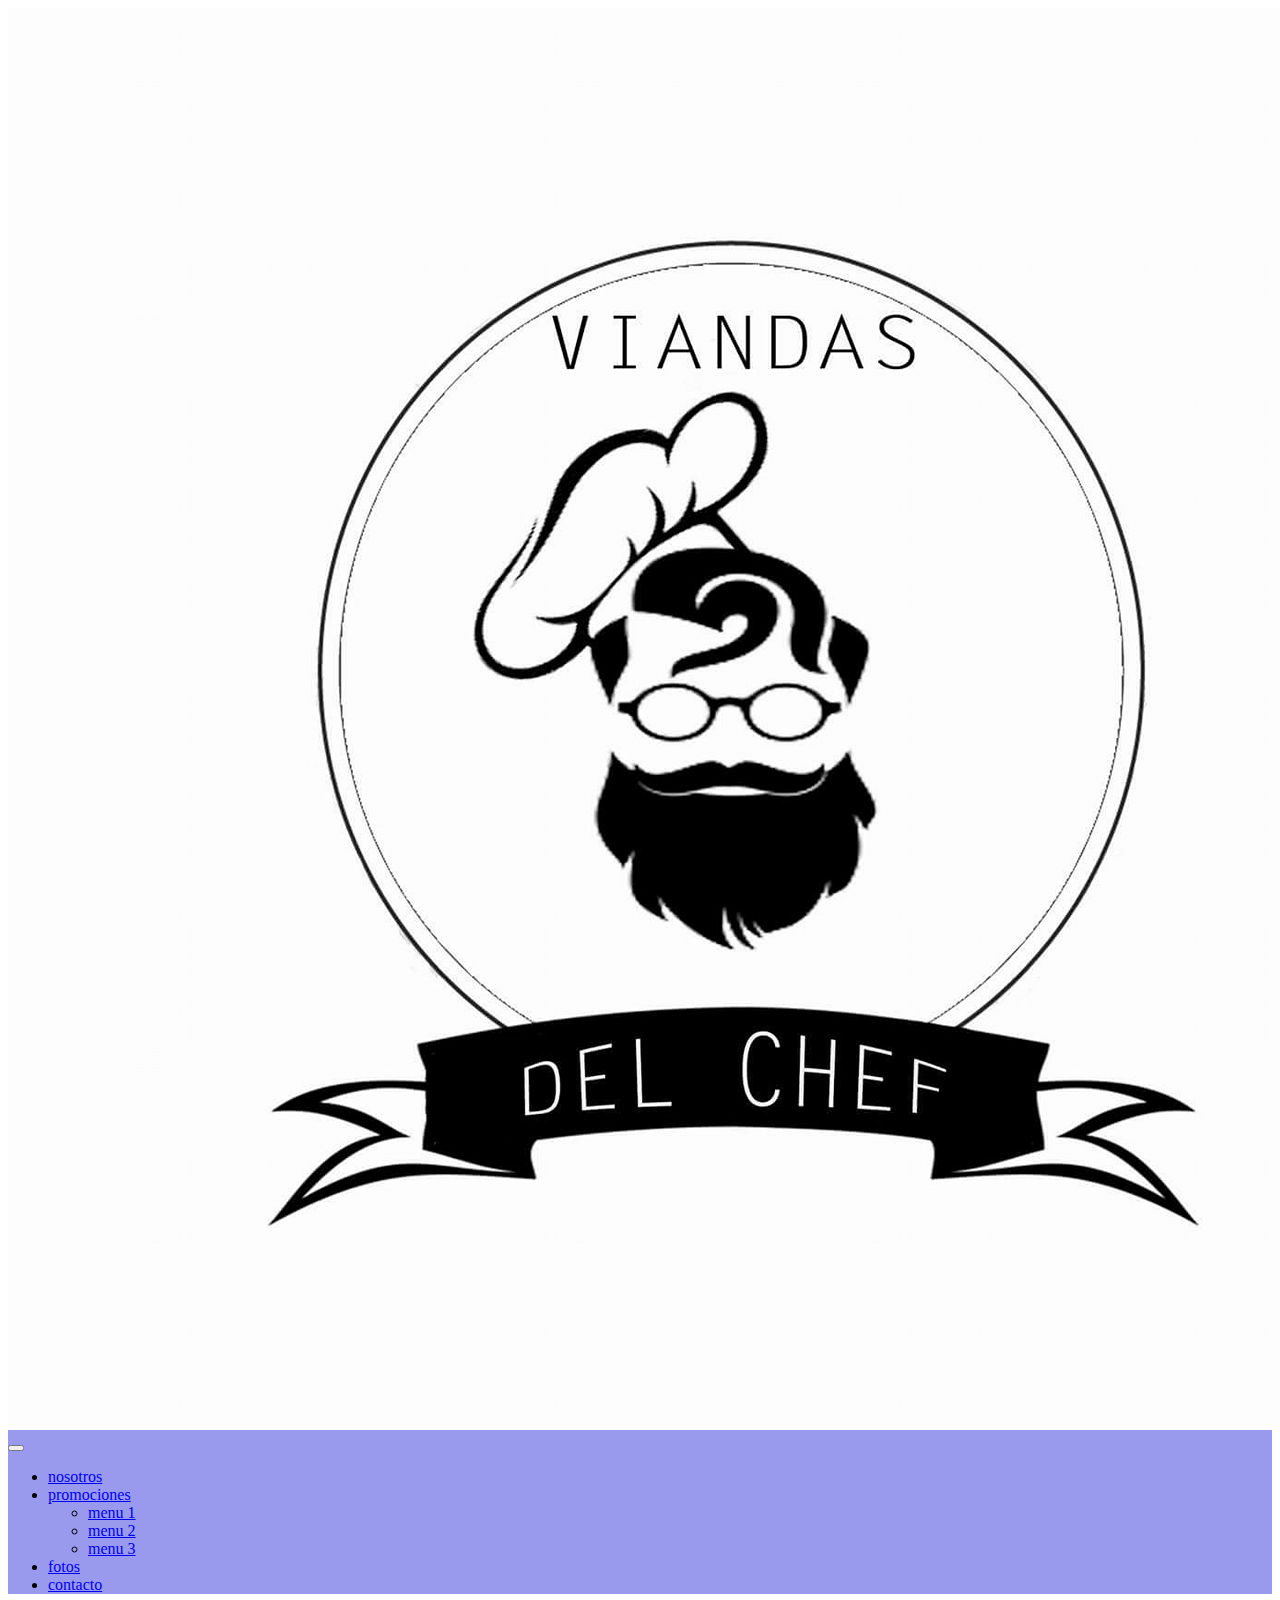
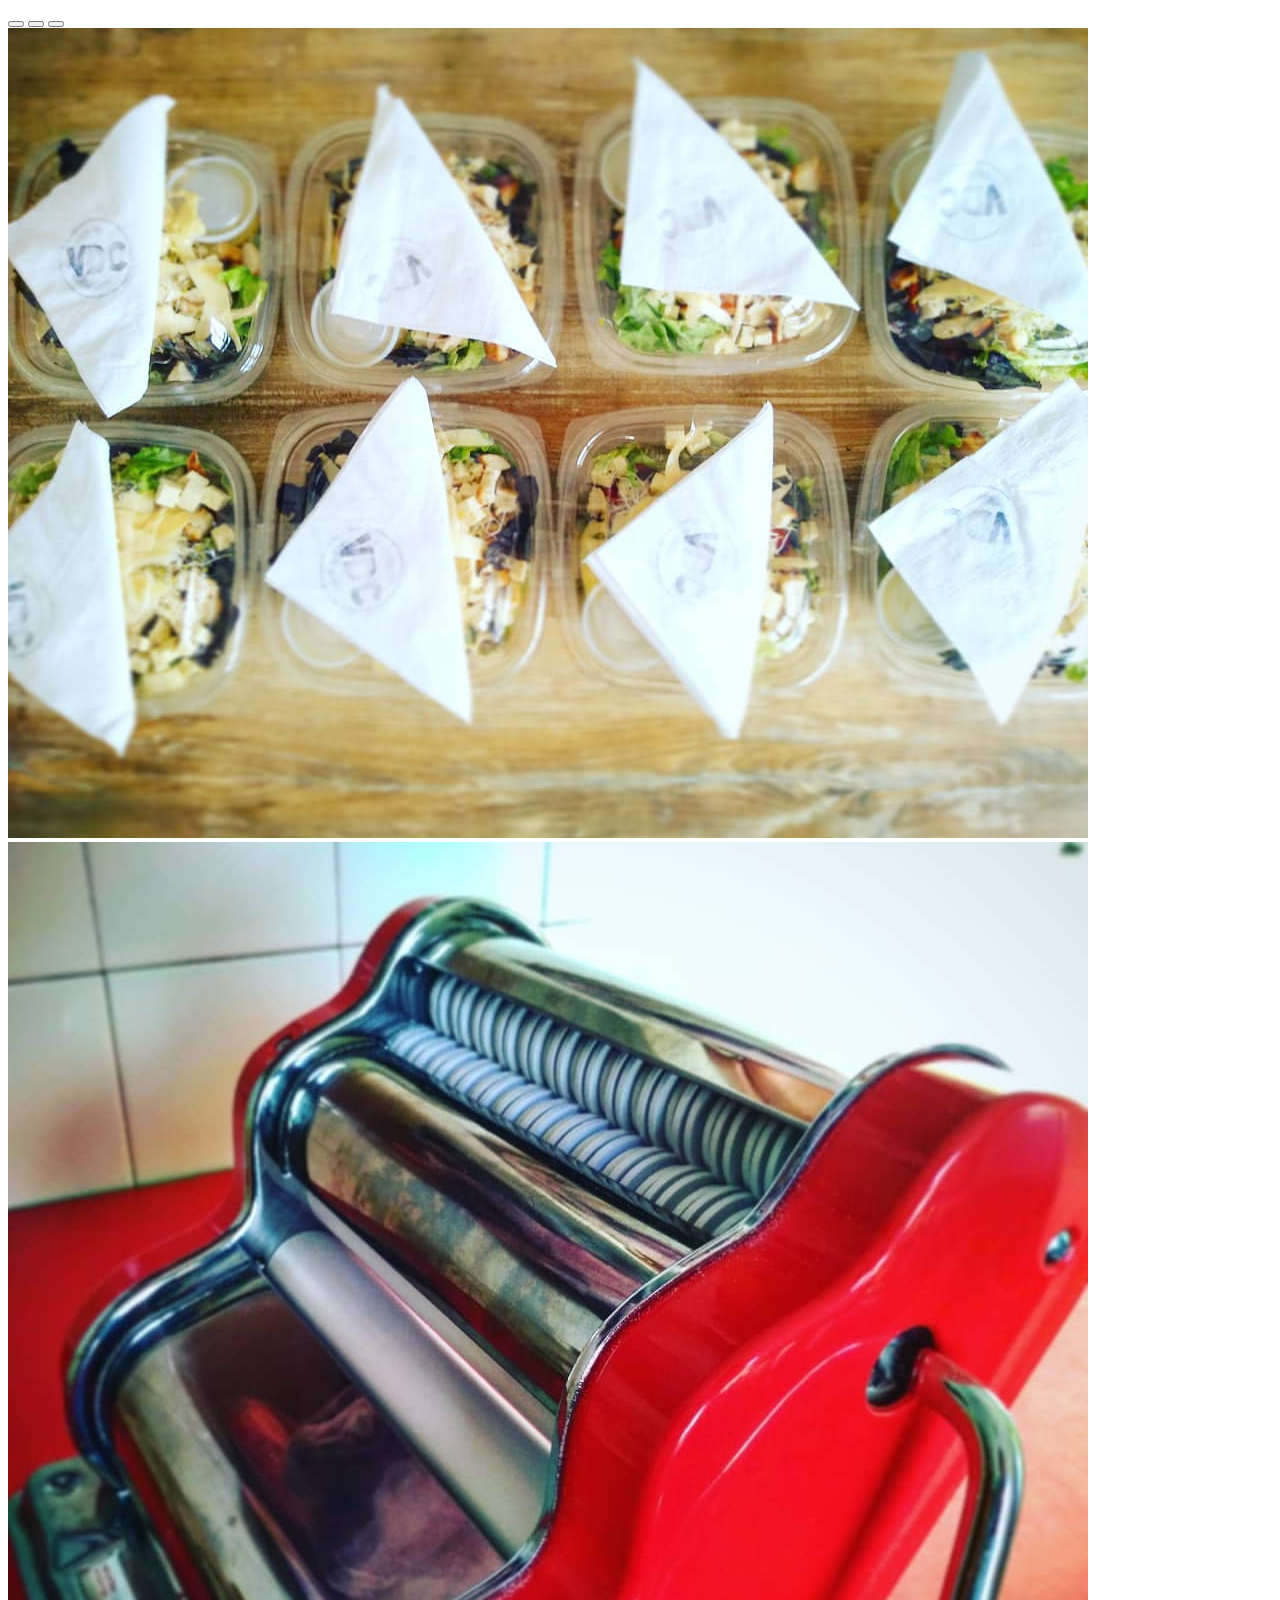
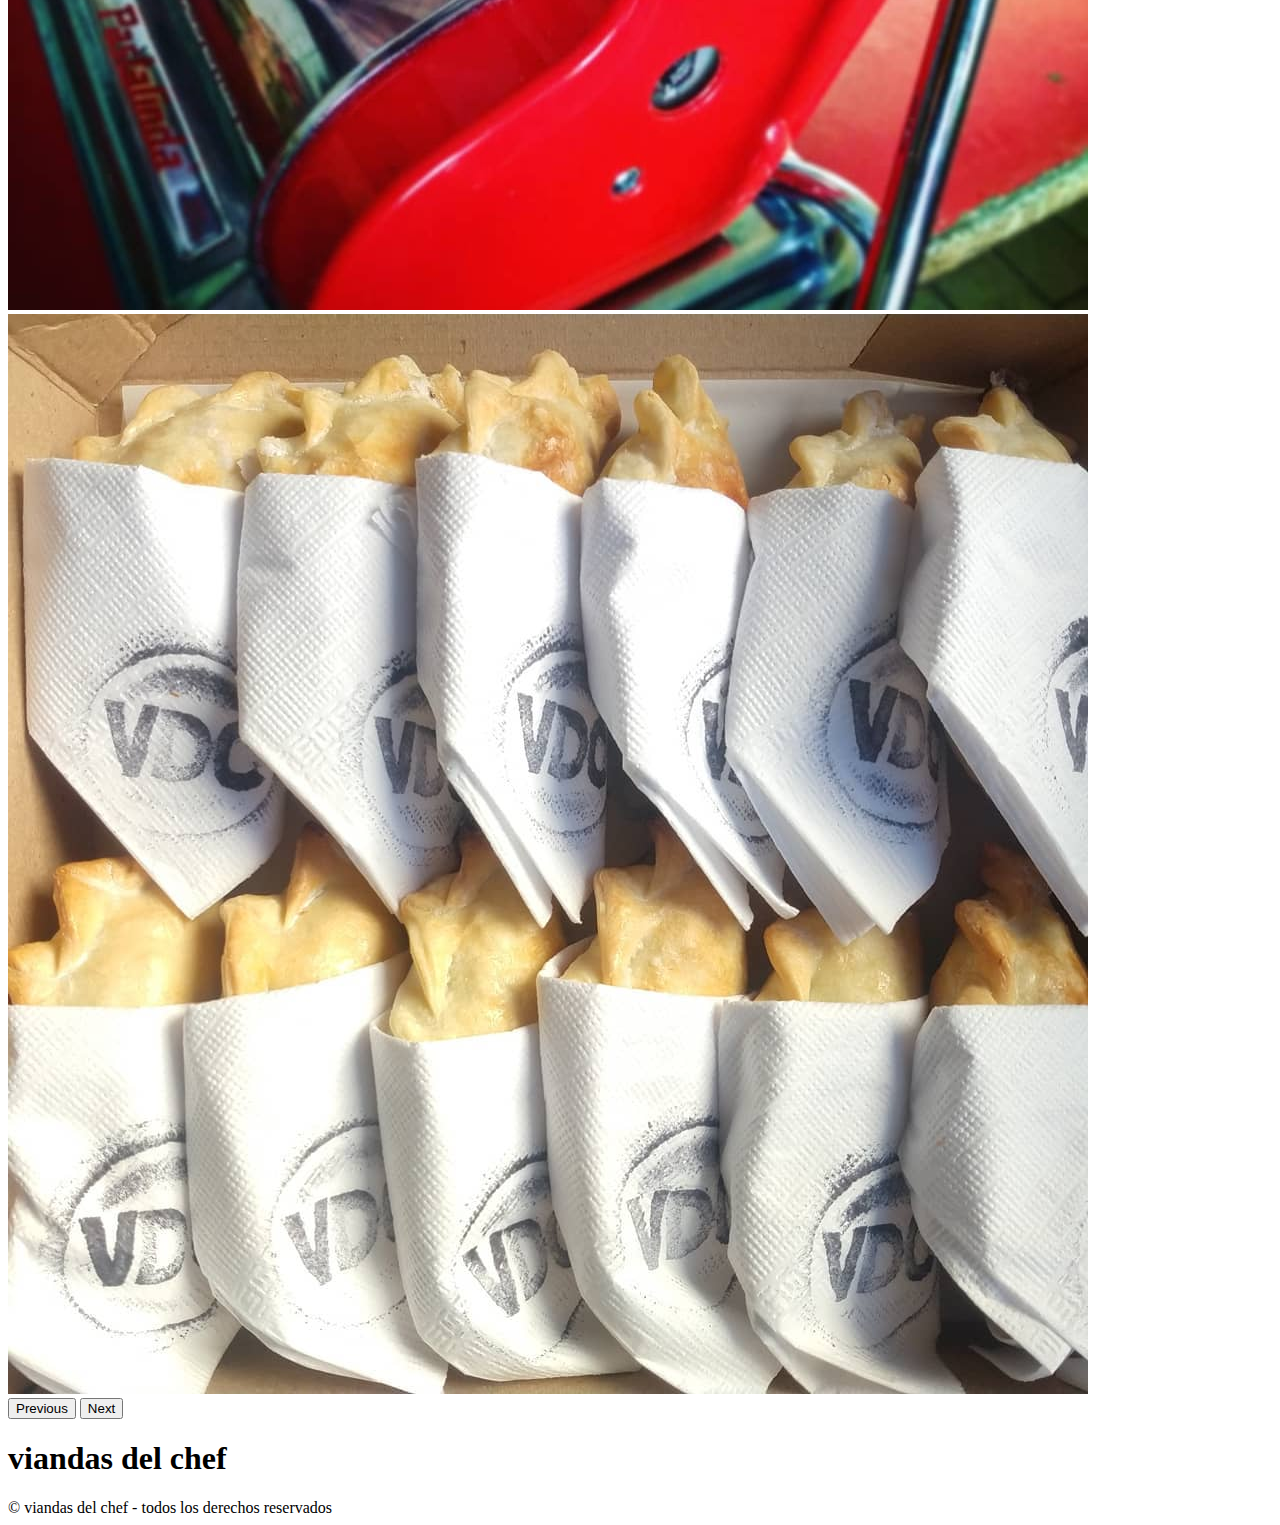
==== index.html @ 761ecb1d "se que esta mal pero no quiero perder la coder beca" ====
<!doctype html>
<html lang="en">
  <head>
    <meta charset="utf-8">
    <meta name="viewport" content="width=device-width, initial-scale=1">
    <title>viandas del chef</title>
    <link rel="stylesheet" href="https://cdn.jsdelivr.net/npm/bootstrap@5.2.2/dist/css/bootstrap.min.css"
        integrity="sha384-Zenh87qX5JnK2Jl0vWa8Ck2rdkQ2Bzep5IDxbcnCeuOxjzrPF/et3URy9Bv1WTRi" crossorigin="anonymous">
    <link rel="stylesheet" href="css/estilos.css ">
  </head>
  <body>
    <header>
         <div class="container">
            <nav class="navbar navbar-expand-lg bg-body-light">
                <div class="container-fluid">
                  <a class="navbar-brand" href="./index.html"><img src="imagenes/imagenes/logo.jpg" alt="logo" class="w-25
                    "></a>
                  <button class="navbar-toggler" type="button" data-bs-toggle="collapse" data-bs-target="#navbarSupportedContent" aria-controls="navbarSupportedContent" aria-expanded="false" aria-label="Toggle navigation">
                    <span class="navbar-toggler-icon"></span>
                  </button>
                  <div class="collapse navbar-collapse" id="navbarSupportedContent">
                    <ul class="navbar-nav ms-auto mb-2 mb-lg-0">
                      
                      <li class="nav-item">
                        <a class="nav-link" href="./pages/nosotros.html">nosotros</a>
                      </li>
                      <li class="nav-item dropdown">
                        <a class="nav-link dropdown-toggle" href="./pages/promociones.html" role="button" data-bs-toggle="dropdown" aria-expanded="false">
                    promociones
                        </a>
                        <ul class="dropdown-menu">
                          <li><a class="dropdown-item" href="./pages/promociones.html">menu 1</a></li>
                          <div class="dropdown-divider"></div>
                          <li><a class="dropdown-item" href="./pages/promociones.html">menu 2</a></li>
                          <div class="dropdown-divider"></div>
                          <li><a class="dropdown-item" href="./pages/promociones.html">menu 3</a></li>
                        </ul>

                      </li>
                      <li class="nav-item">
                        <a class="nav-link" href="./pages/fotos.html">fotos</a>
                      </li>
                      <li class="nav-item">
                        <a class="nav-link" href="./pages/contacto.html">contacto</a>
                      </li>
                    </ul>
                  </div>
                </div>
              </nav>
         </div>
    </header>
    <section class="carrusel carrusel-viandas">
      <div id="carouselExampleIndicators" class="carousel slide">
        <div class="carousel-indicators">
          <button type="button" data-bs-target="#carouselExampleIndicators" data-bs-slide-to="0" class="active" aria-current="true" aria-label="Slide 1"></button>
          <button type="button" data-bs-target="#carouselExampleIndicators" data-bs-slide-to="1" aria-label="Slide 2"></button>
          <button type="button" data-bs-target="#carouselExampleIndicators" data-bs-slide-to="2" aria-label="Slide 3"></button>
        </div>
        <div class="carousel-inner">
          <div class="carousel-item active">
            <img src="./imagenes/imagenes/ensaladas.jpg" class="d-block w-100" alt="...">
          </div>
          <div class="carousel-item">
            <img src="./imagenes/imagenes/pastalinda.jpg" class="d-block w-100" alt="...">
          </div>
          <div class="carousel-item">
            <img src="./imagenes/imagenes/empanadas3.jpg" class="d-block w-100" alt="...">
          </div>
        </div>
        <button class="carousel-control-prev" type="button" data-bs-target="#carouselExampleIndicators" data-bs-slide="prev">
          <span class="carousel-control-prev-icon" aria-hidden="true"></span>
          <span class="visually-hidden">Previous</span>
        </button>
        <button class="carousel-control-next" type="button" data-bs-target="#carouselExampleIndicators" data-bs-slide="next">
          <span class="carousel-control-next-icon" aria-hidden="true"></span>
          <span class="visually-hidden">Next</span>
        </button>
      </div>
    </section>
    <h1>viandas del chef</h1>
    <footer class="text-center py 3">
      &copy; viandas del chef - todos los derechos reservados

    </footer>
    <script src="https://code.jquery.com/jquery-3.4.1.min.js"></script>
    <script src="https://cdn.jsdelivr.net/npm/@popperjs/core@2.11.6/dist/umd/popper.min.js"
        crossorigin="anonymous"></script>
    <script src="https://cdn.jsdelivr.net/npm/bootstrap@5.2.2/dist/js/bootstrap.bundle.min.js"
        crossorigin="anonymous"></script>
  </body>
</html>
---- css/estilos.css ----
header{
    background-color: rgb(153, 153, 238);

}
.carrusel-viandas{
    width: 500px;
}


/*----------------------------*/ 

/* Este es un comentario en CSS */
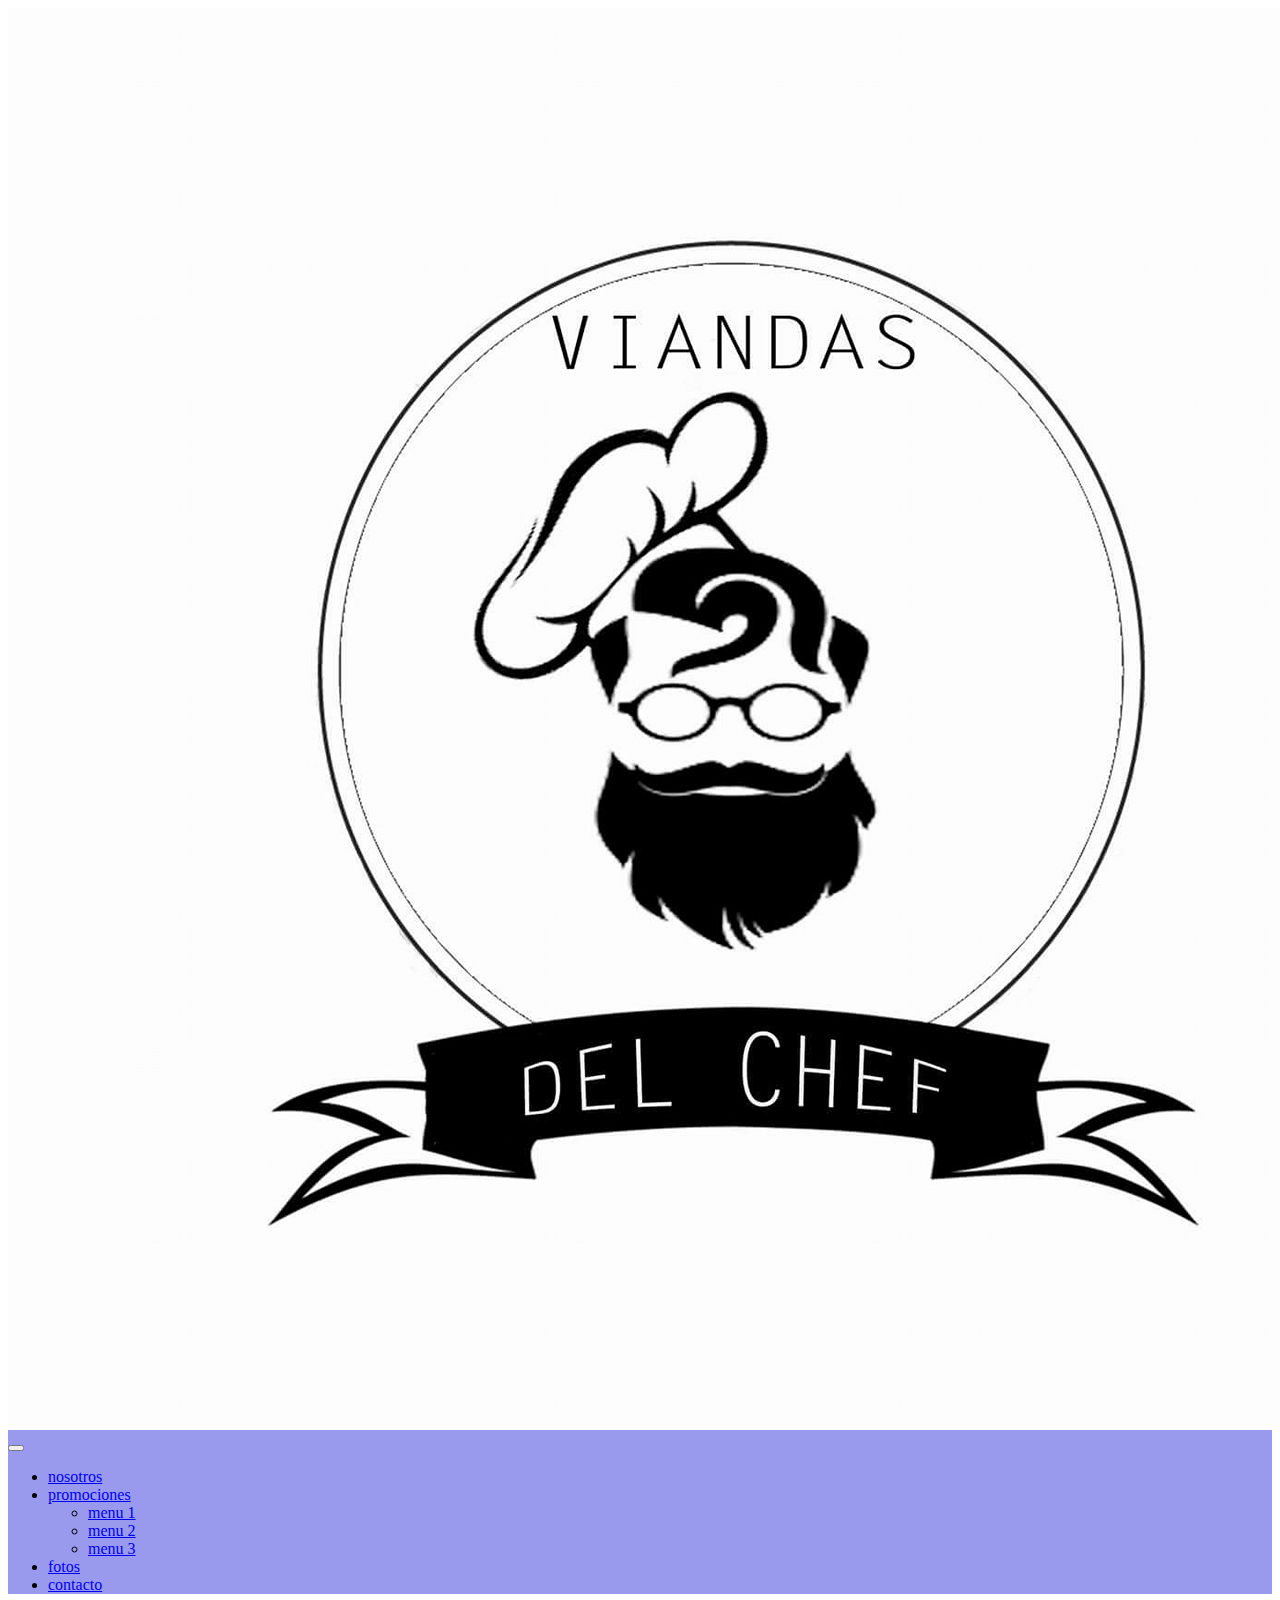
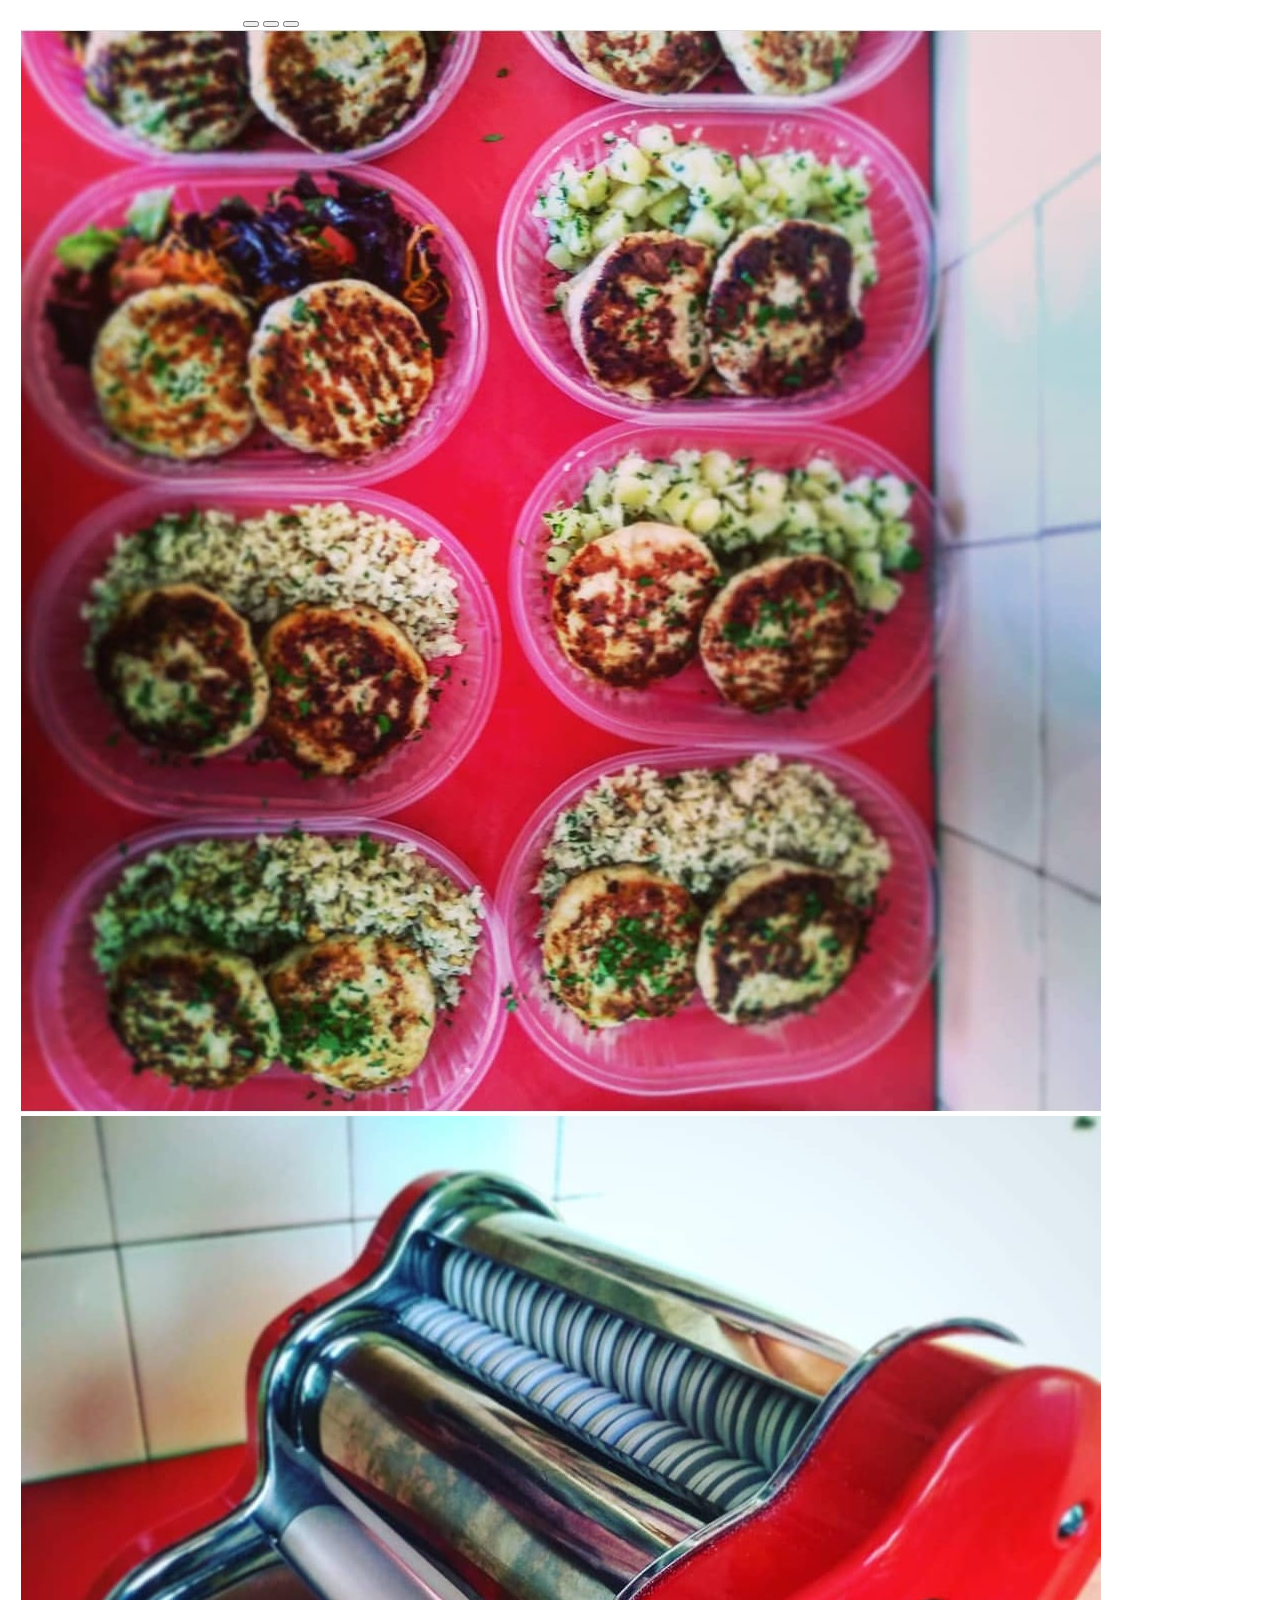
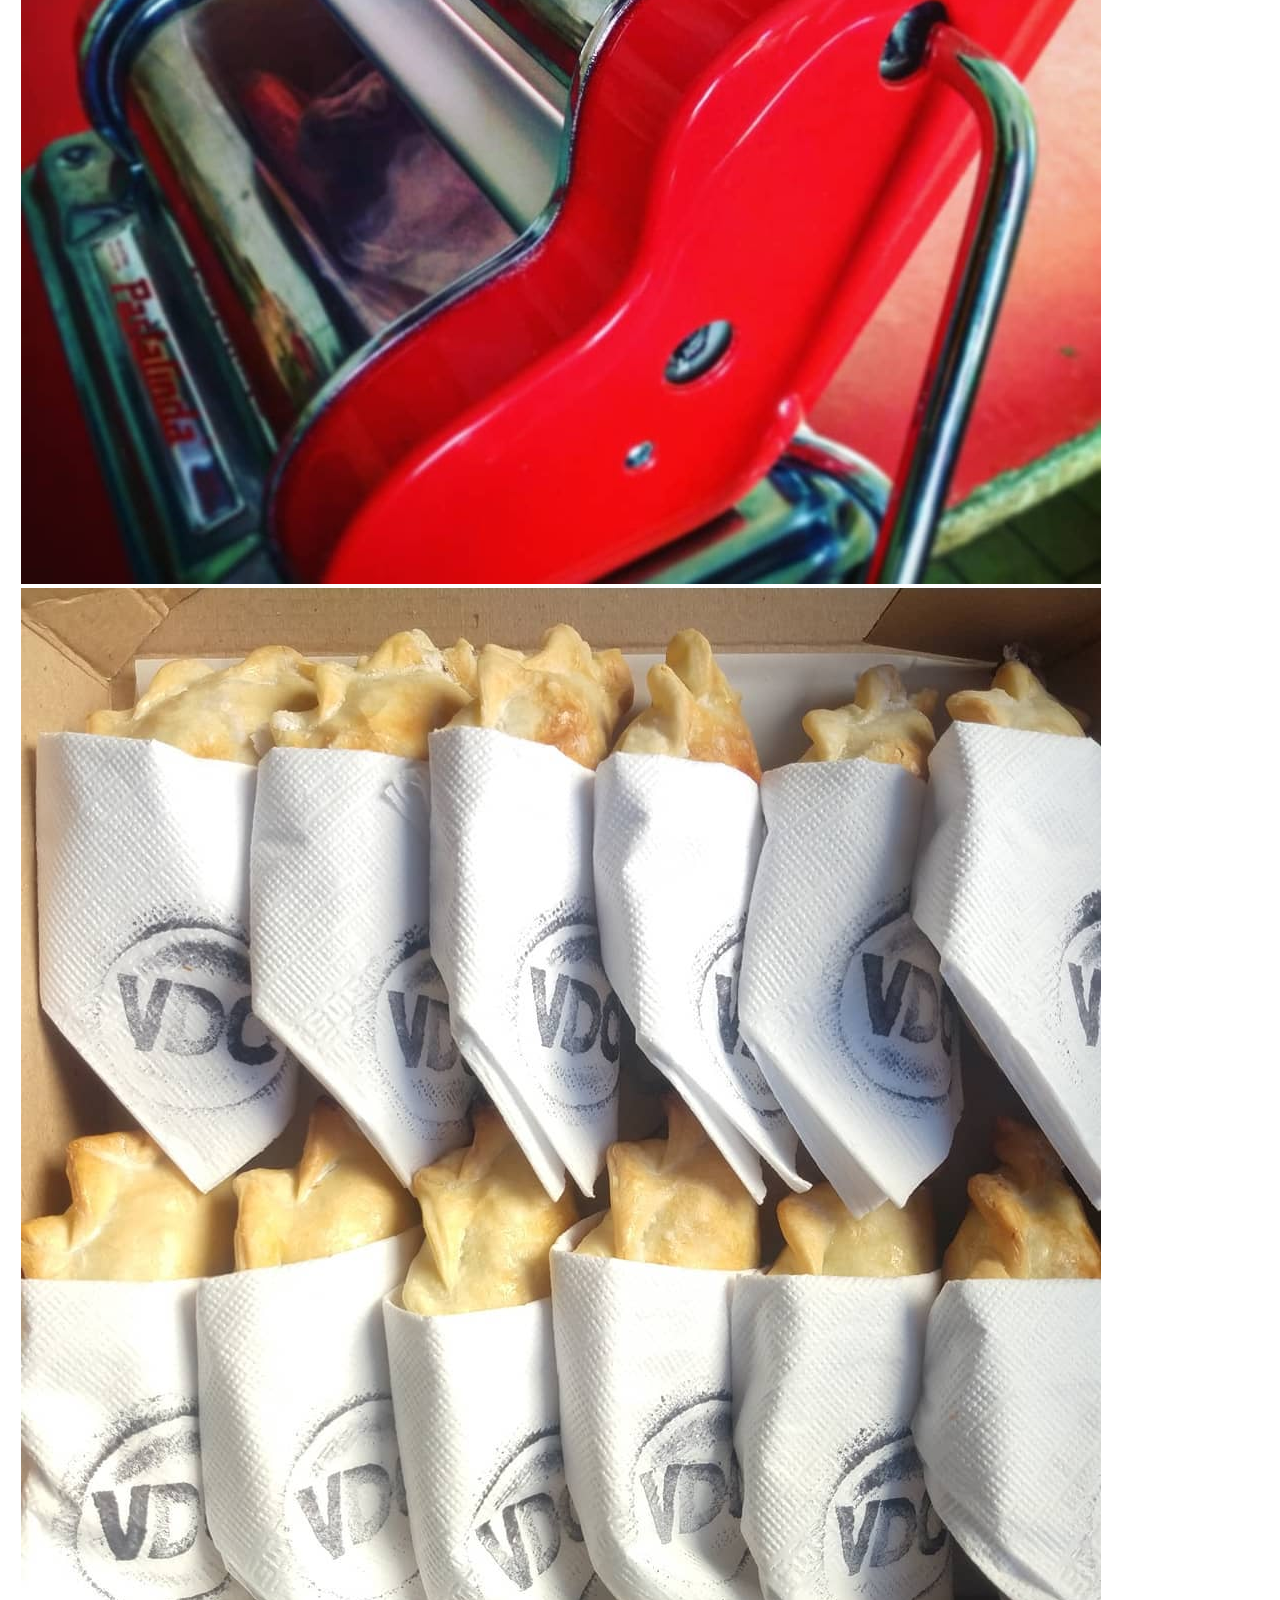
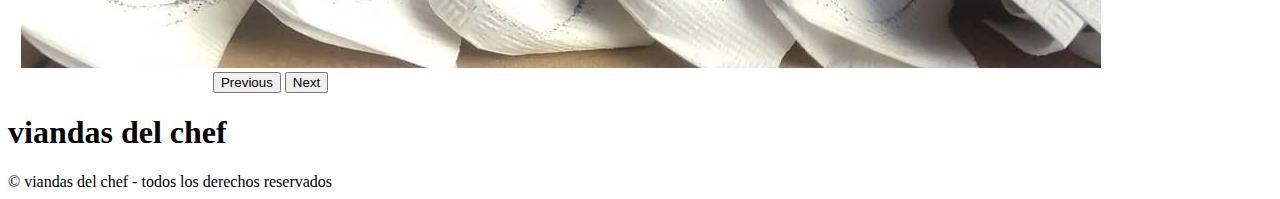
==== commit 2c575888: "esta mal pero no quiero perder la coder beca" ====
--- a/index.html
+++ b/index.html
@@ -6,7 +6,7 @@
     <title>viandas del chef</title>
     <link rel="stylesheet" href="https://cdn.jsdelivr.net/npm/bootstrap@5.2.2/dist/css/bootstrap.min.css"
         integrity="sha384-Zenh87qX5JnK2Jl0vWa8Ck2rdkQ2Bzep5IDxbcnCeuOxjzrPF/et3URy9Bv1WTRi" crossorigin="anonymous">
-    <link rel="stylesheet" href="css/estilos.css ">
+    <link rel="stylesheet" href="./css/estilos.css">
   </head>
   <body>
     <header>
@@ -49,7 +49,7 @@
               </nav>
          </div>
     </header>
-    <section class="carrusel carrusel-viandas">
+    <section class="carrusel carrusel-viandas container-fluid">
       <div id="carouselExampleIndicators" class="carousel slide">
         <div class="carousel-indicators">
           <button type="button" data-bs-target="#carouselExampleIndicators" data-bs-slide-to="0" class="active" aria-current="true" aria-label="Slide 1"></button>
@@ -58,13 +58,13 @@
         </div>
         <div class="carousel-inner">
           <div class="carousel-item active">
-            <img src="./imagenes/imagenes/ensaladas.jpg" class="d-block w-100" alt="...">
+            <img src="./imagenes/imagenes/viandas.jpg" class="d-block w-75" alt="...">
           </div>
           <div class="carousel-item">
-            <img src="./imagenes/imagenes/pastalinda.jpg" class="d-block w-100" alt="...">
+            <img src="./imagenes/imagenes/pastalinda.jpg" class="d-block w-75" alt="...">
           </div>
           <div class="carousel-item">
-            <img src="./imagenes/imagenes/empanadas3.jpg" class="d-block w-100" alt="...">
+            <img src="./imagenes/imagenes/empanadas3.jpg" class="d-block w-75" alt="...">
           </div>
         </div>
         <button class="carousel-control-prev" type="button" data-bs-target="#carouselExampleIndicators" data-bs-slide="prev">
--- a/css/estilos.css
+++ b/css/estilos.css
@@ -4,10 +4,12 @@
 }
 .carrusel-viandas{
     width: 500px;
+    margin: 1%;
+    text-align: center;
+    
 }
 
 
 /*----------------------------*/ 
 
-/* Este es un comentario en CSS */
-
+/* fotos*/
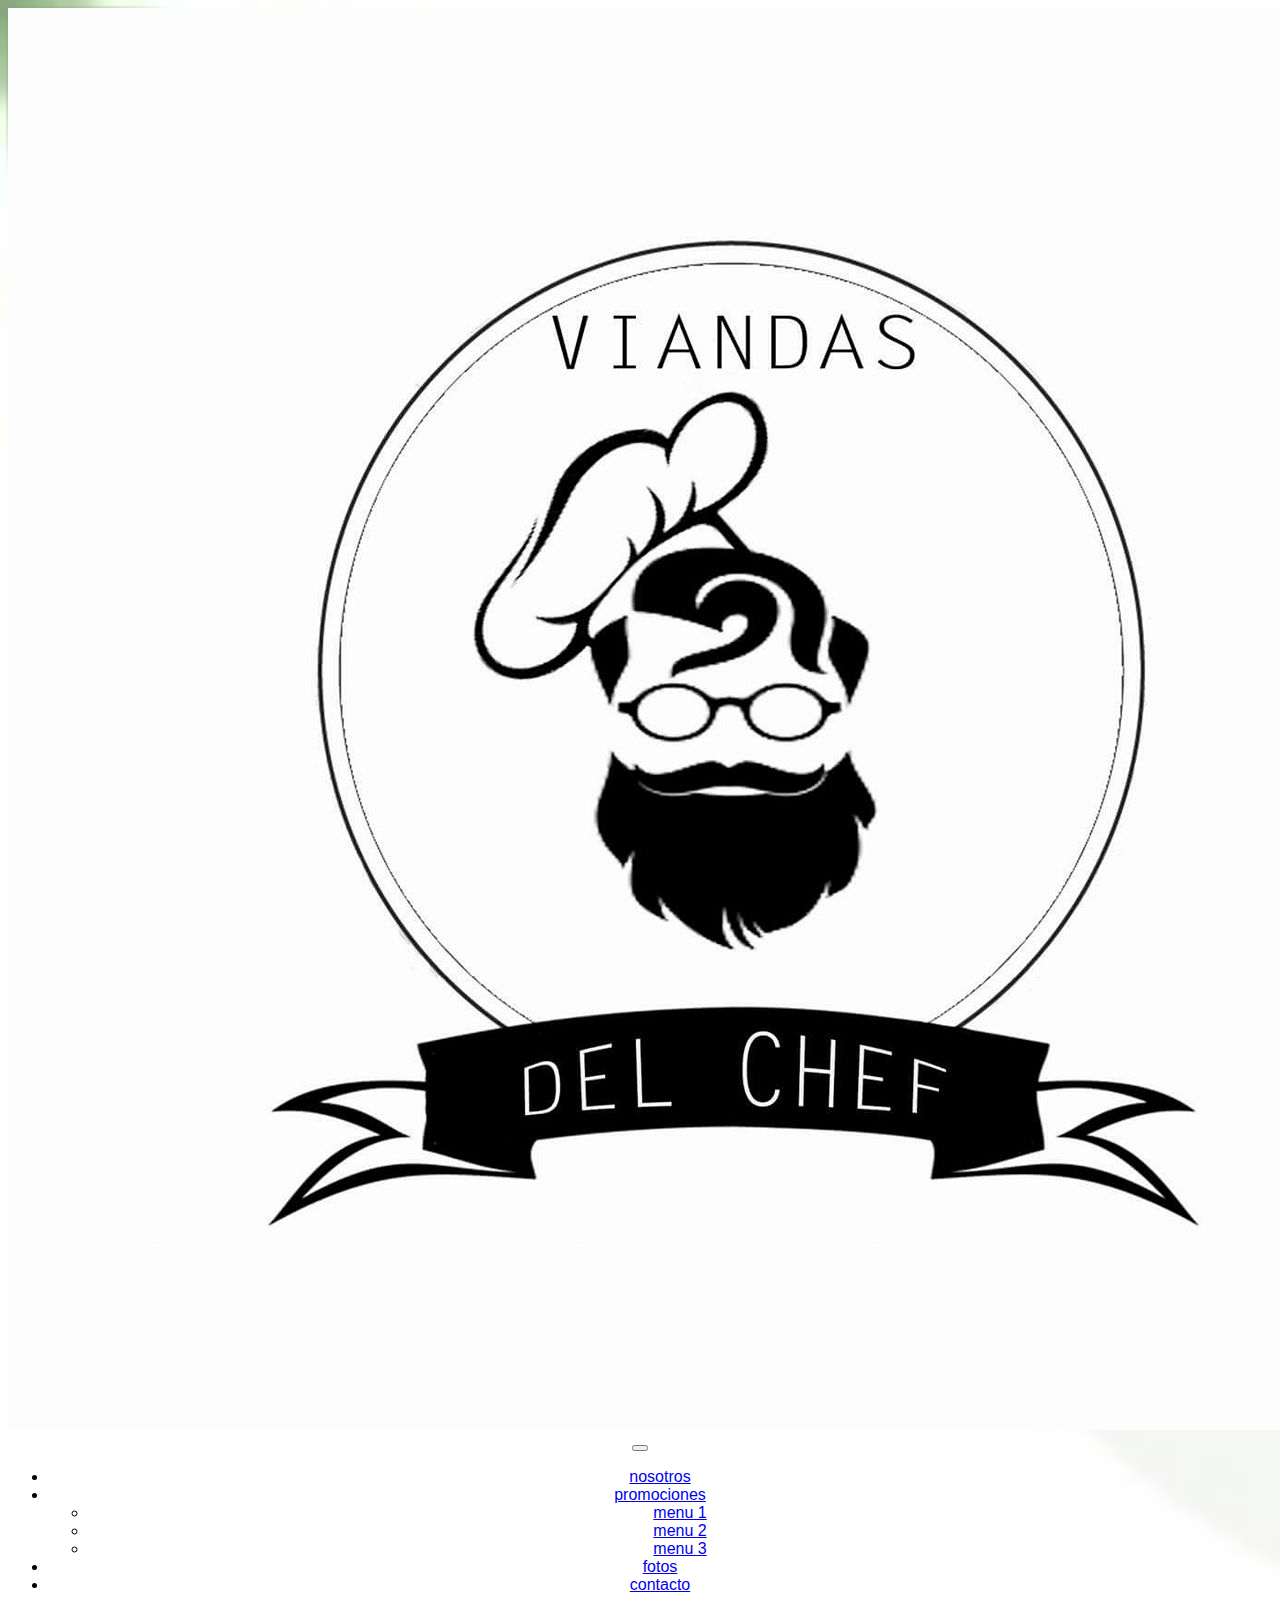
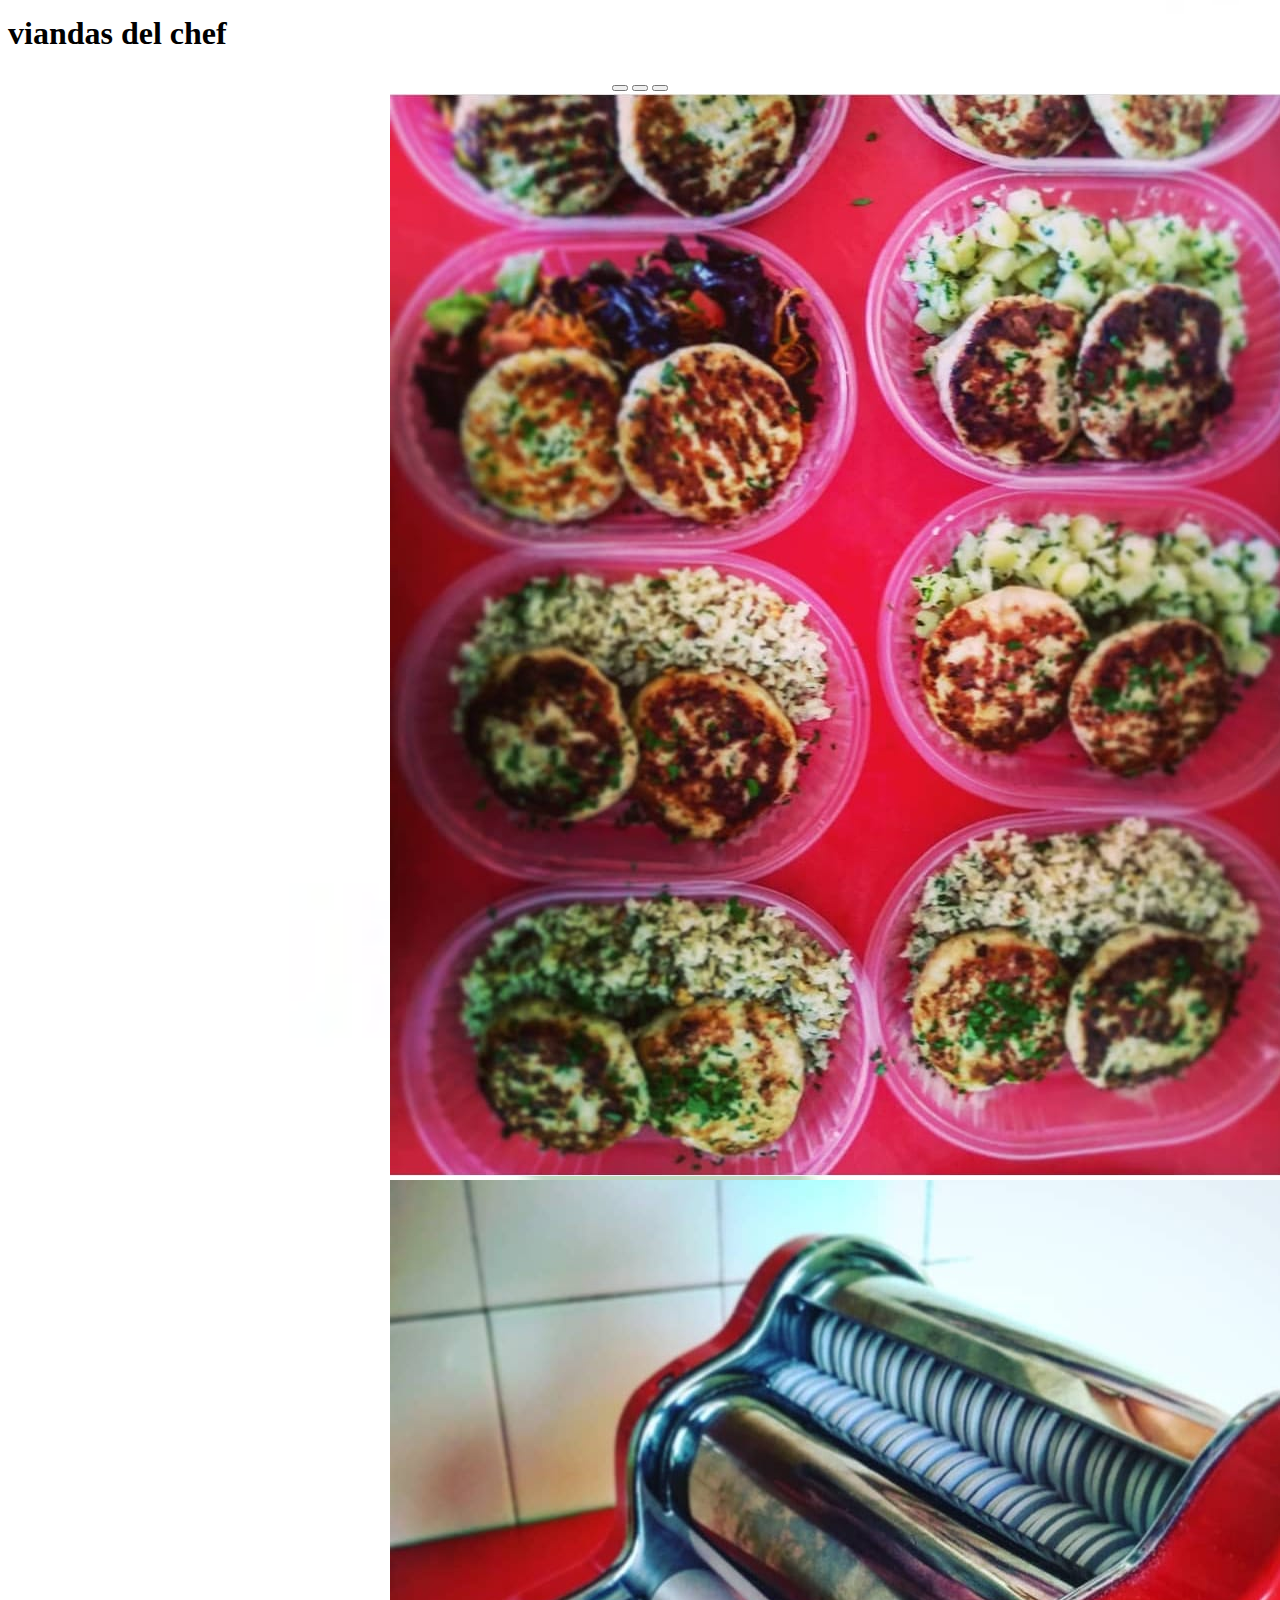
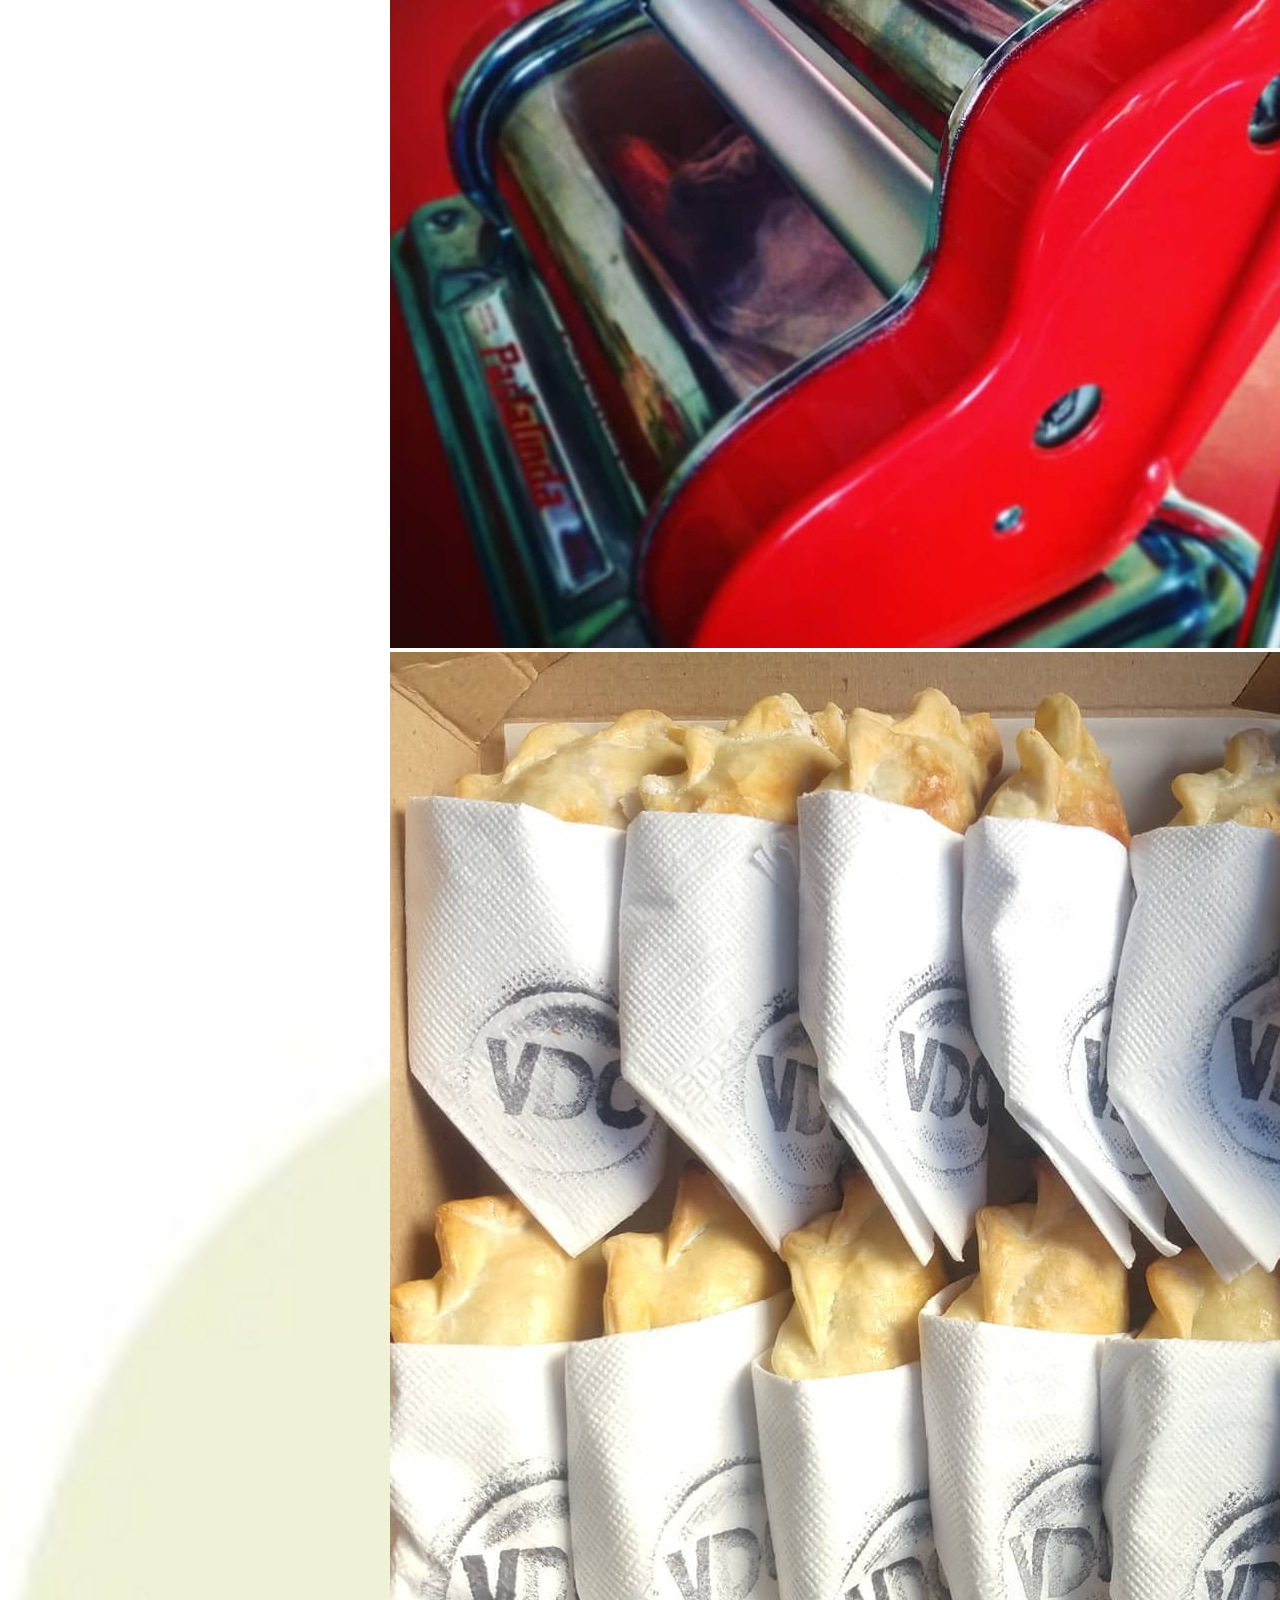
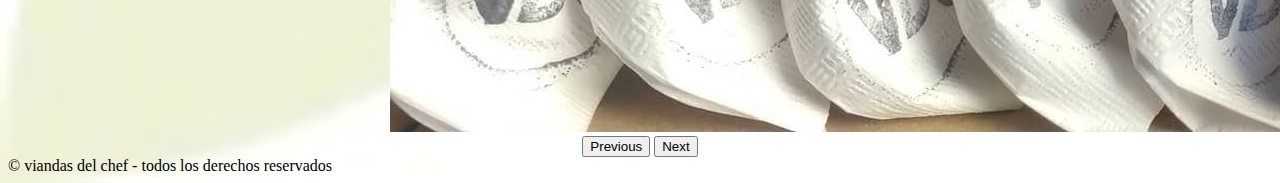
==== commit fcbf3264: "cambios de la entrega final" ====
--- a/index.html
+++ b/index.html
@@ -49,7 +49,10 @@
               </nav>
          </div>
     </header>
-    <section class="carrusel carrusel-viandas container-fluid">
+    <div class="text-center">
+      <h1>viandas del chef</h1>
+    </div>
+    <section class="carrusel carrusel-viandas container-fluid d-flex justify-content-center">
       <div id="carouselExampleIndicators" class="carousel slide">
         <div class="carousel-indicators">
           <button type="button" data-bs-target="#carouselExampleIndicators" data-bs-slide-to="0" class="active" aria-current="true" aria-label="Slide 1"></button>
@@ -77,7 +80,7 @@
         </button>
       </div>
     </section>
-    <h1>viandas del chef</h1>
+    
     <footer class="text-center py 3">
       &copy; viandas del chef - todos los derechos reservados
 
@@ -87,5 +90,6 @@
         crossorigin="anonymous"></script>
     <script src="https://cdn.jsdelivr.net/npm/bootstrap@5.2.2/dist/js/bootstrap.bundle.min.js"
         crossorigin="anonymous"></script>
+        
   </body>
 </html>--- a/css/estilos.css
+++ b/css/estilos.css
@@ -1,10 +1,30 @@
+
+body
+{
+    
+   background-image: url("../imagenes/imagenes/fondo.jpeg");
+   background-size: cover;
+   background-repeat: none;
+
+}
+
+
+
+
+
+
+
+
+
 header{
-    background-color: rgb(153, 153, 238);
+
+    font-family: 'Bricolage Grotesque', sans-serif;
+    text-align: center;
 
 }
 .carrusel-viandas{
     width: 500px;
-    margin: 1%;
+    margin: 0 auto;
     text-align: center;
     
 }
